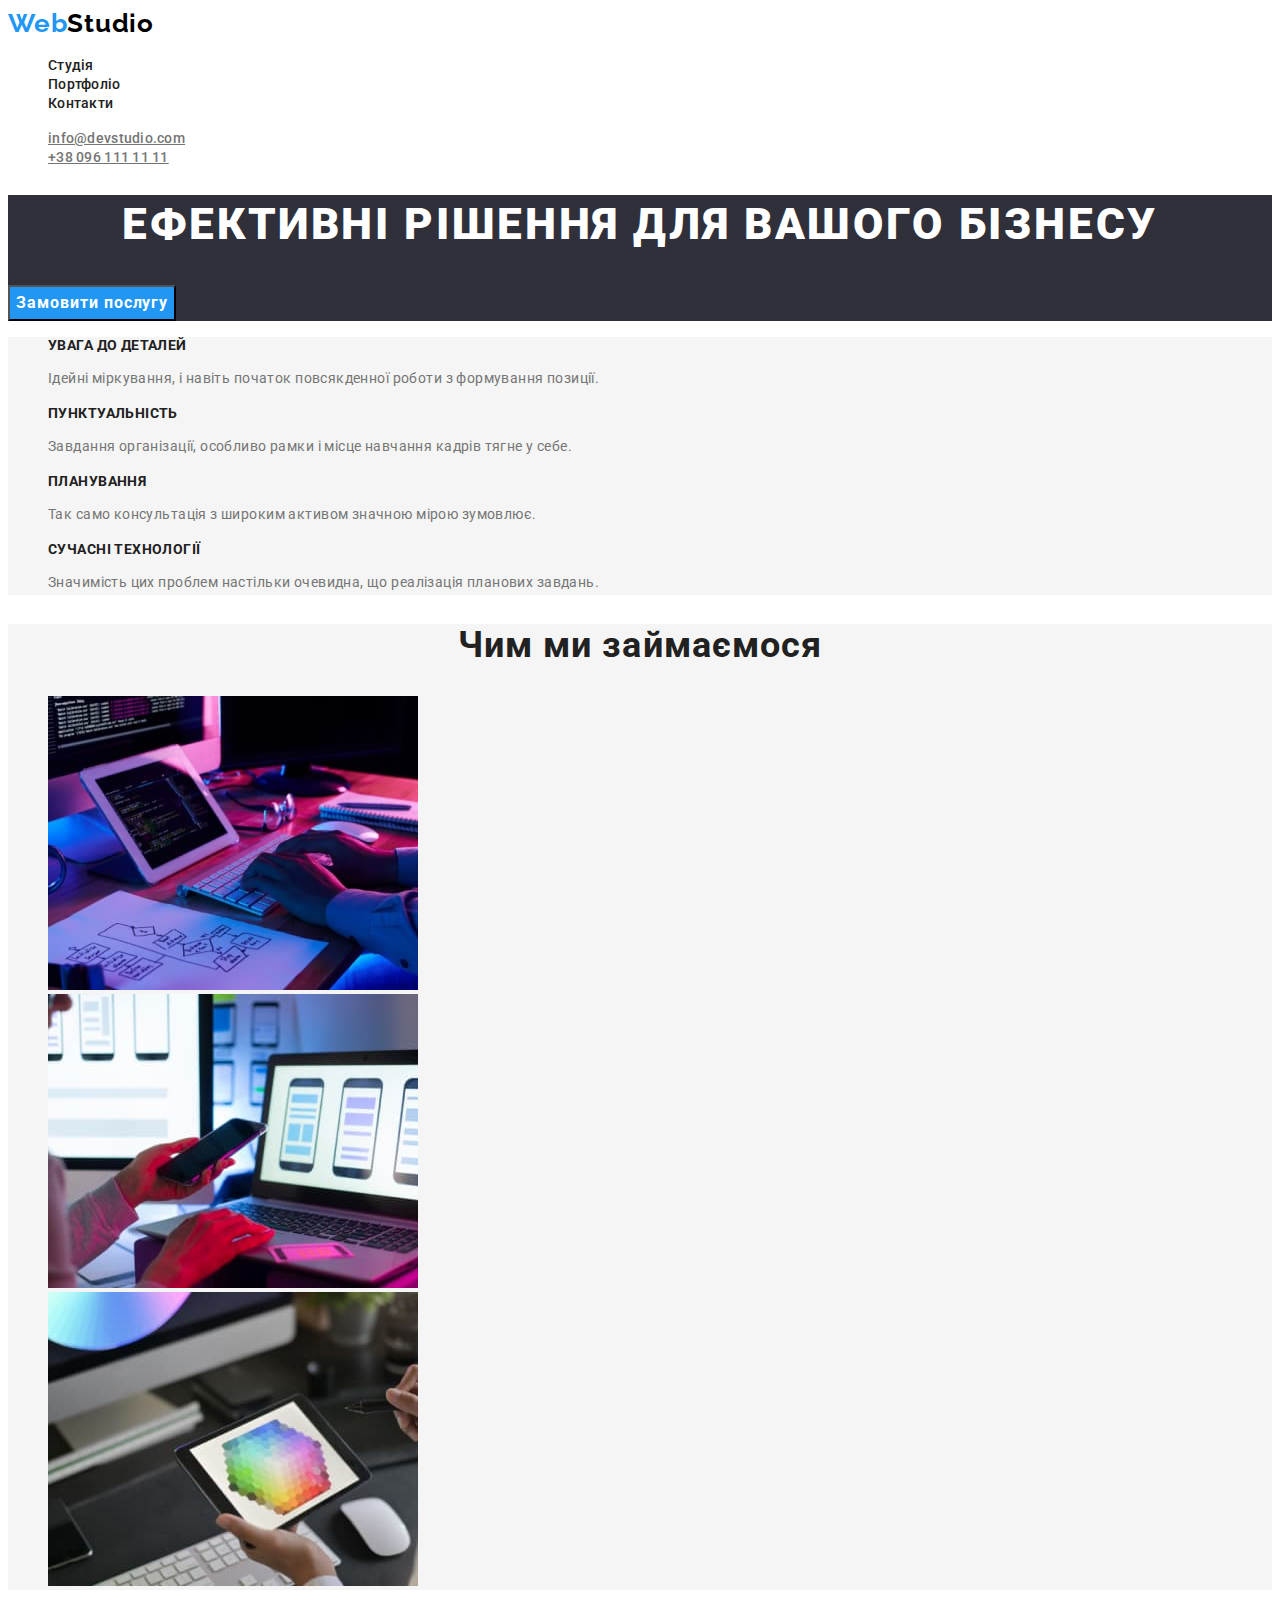
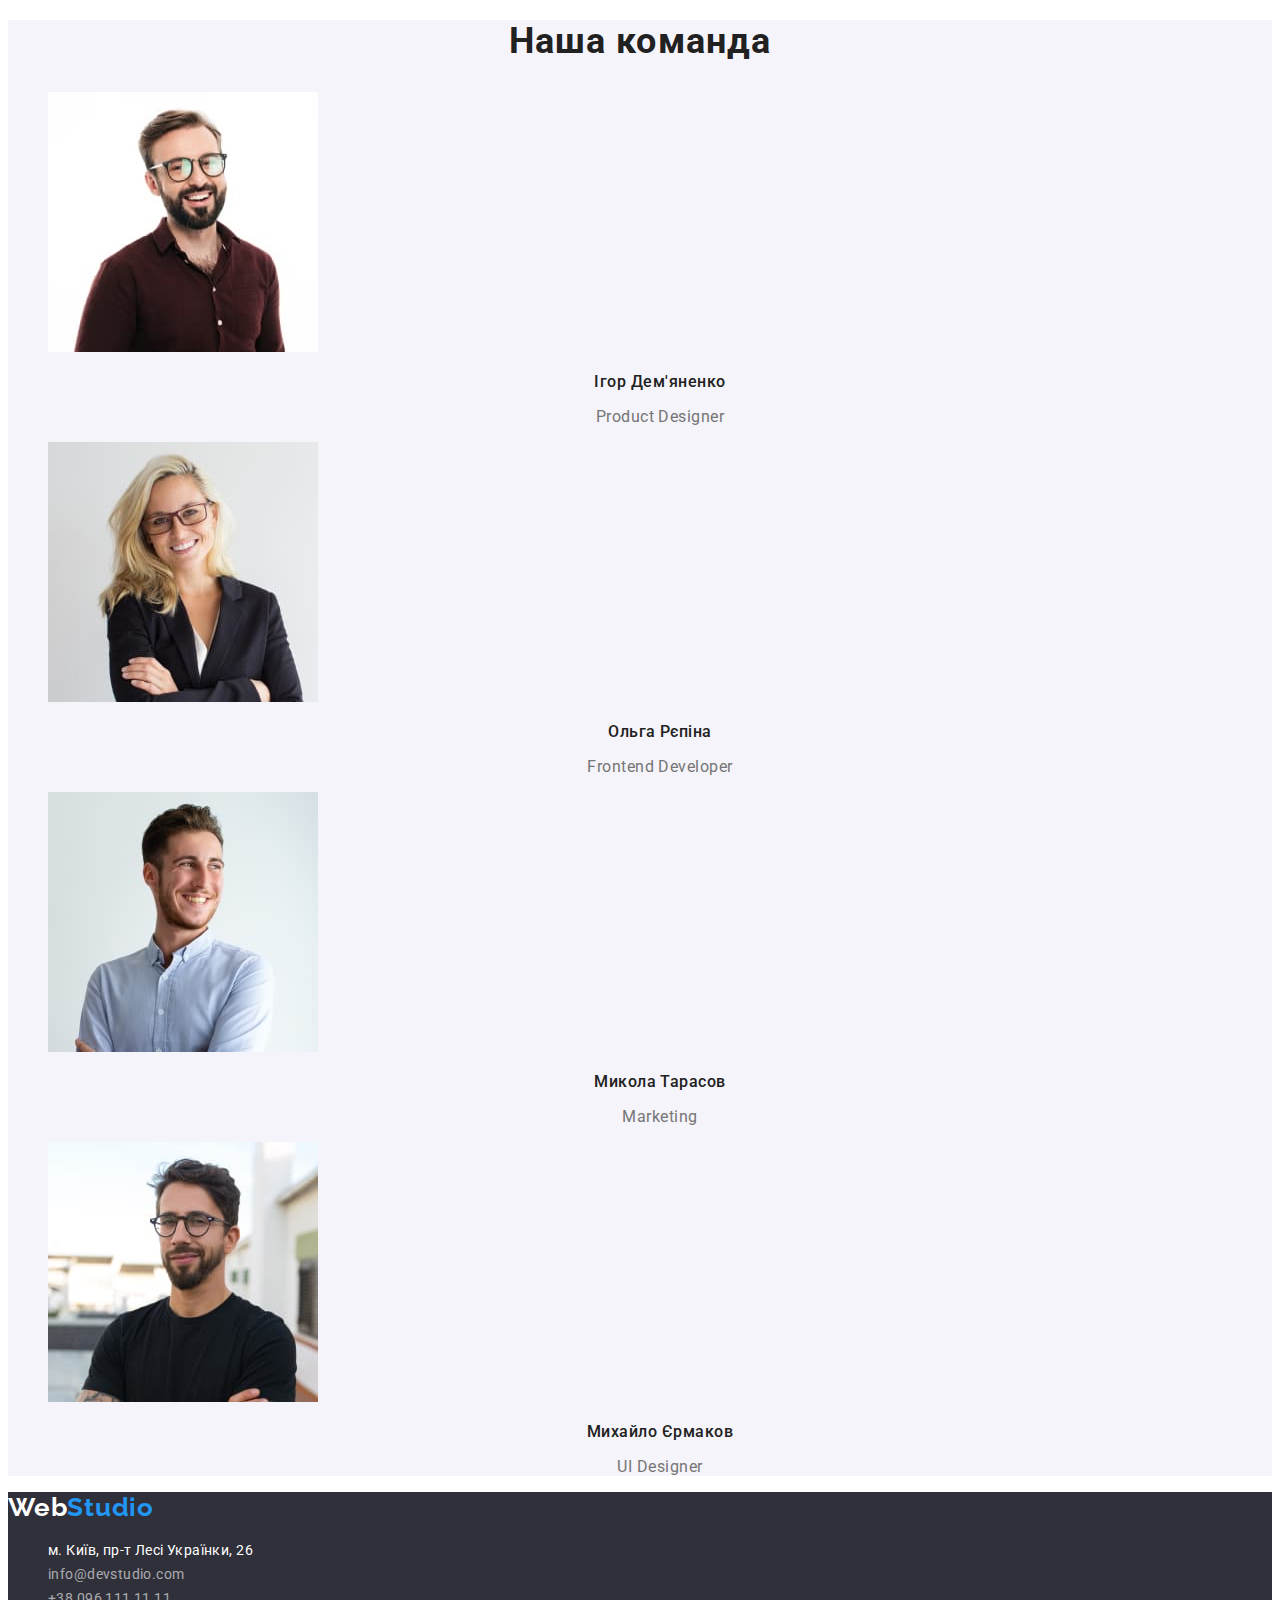
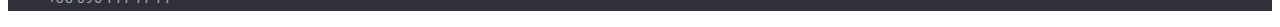
==== index.html @ 2fc92a9e "Зробив 2 дз" ====
<!DOCTYPE html>
<html lang="uk">
<head>
    <meta charset="UTF-8">
    <meta http-equiv="X-UA-Compatible" content="IE=edge">
   <meta name="viewport" content="width=device-width, initial-scale=1.0">
   <title>WebStudio</title>
   <link rel="preconnect" href="https://fonts.googleapis.com">
<link rel="preconnect" href="https://fonts.gstatic.com" crossorigin>
<link href="https://fonts.googleapis.com/css2?family=Raleway:wght@700&family=Roboto:wght@400;500;900&display=swap" rel="stylesheet">

   <link rel="stylesheet" href="./css/style.css" />

</head>
<body>
  <header class="header">
    <nav>
       <a class="second-logo-color link" href="./index.html"><span class="logo-color">Web</span>Studio</a>
        <ul class="header-list"> 
            
            <li class="header-item">
                <a class="header-link link list focus-header" href="./index.html">Студія</a>
            </li>
            <li class="header-item">
                <a class="header-link link list focus-header" href="./portfolio.html">Портфоліо</a>
            </li>
            <li class="header-item">
                <a class="header-link link list focus-header" href="-">Контакти</a>
            </li>
        </ul>
    </nav>
        <ul class="header-contact">
        <li class="contact-item"><a class="contact-link contact-clr-change" href="mailto:info@devstudio.com">info@devstudio.com</a></li>
        <li class="contact-item"><a class="contact-link contact-clr-change" href="tel:+380961111111">+38 096 111 11 11</a></li>
        </ul>
  </header>
  <main class="middle">
    <section class="middle-section">
      <h1 class="middle-title">Ефективні рішення для вашого бізнесу</h1>
      <button type="button" class="middle-button">Замовити послугу</button>  
    </section>

    <section class="middle-advant">
    <ul class="middle-list list">
        <li class="middle-item "><h3 class="advant-title">увага до деталей</h3>
        <p class="middle-text">Ідейні міркування, і навіть початок повсякденної роботи з формування позиції.</p></li>
        <li class="middle-item"><h3 class="advant-title">пунктуальність</h3>
        <p class="middle-text">Завдання організації, особливо рамки і місце навчання кадрів тягне у себе.</p></li>
        <l class="middle-item"><h3 class="advant-title">планування</h3>
        <p class="middle-text">Так само консультація з широким активом значною мірою зумовлює.</p></li>
        <li class="middle-item"><h3 class="advant-title">сучасні технології</h3>
        <p class="middle-text">Значимість цих проблем настільки очевидна, що реалізація планових завдань.</p></li>
    </ul>
</section>
        <section class="function">
    <h2 class="function-title">Чим ми займаємося</h2>
       <ul class="function-list">
            <li class="function-item list"><img src="./images1folder/imgabout-img1.jpg" alt="Написання коду" width="370" height="294"> </li>
            <li class="function-item list"><img src="./images1folder/imgabout-img2.jpg" alt="Адаптація " width="370" height="294"></li>
            <li class="function-item list"><img src="./images1folder/imgabout-img3.jpg" alt="Дизайн" width="370" height="294"></li>
        </ul>
       </section>
       <section class="team-section">
       <h2 class="team-title">Наша команда</h2>
       <ul class="team-list">
        <li class="team-item list"><img src="./images2folder/imgman-photo1.jpg" alt="Ігор Дем'яненко"  width="270" height="260">
            <h3 class="team-name">Ігор Дем'яненко</h3>
            <p class="team-text" lang="en">Product Designer</p>
        </li>
        <li class="team-item list"><img src="./images2folder/imgman-photo2.jpg" alt="Ольга Рєпіна" width="270" height="260" >
            <h3 class="team-name">Ольга Рєпіна</h3>
            <p class="team-text" lang="en">Frontend Developer</p>
        </li>
        <li class="team-item list"><img src="./images2folder/imgman-photo3.jpg" alt="Микола Тарасов"  width="270" height="260" >
            <h3 class="team-name">Микола Тарасов</h3>
            <p class="team-text" lang="en">Marketing</p>
        </li>
        <li class="team-item list"><img src="./images2folder/imgman-photo4.jpg" alt="Михайло Єрмаков"  width="270" height="260" >
            <h3 class="team-name">Михайло Єрмаков</h3>
            <p class="team-text" lang="en">UI Designer</p>
        </li>
        </ul>
        </section>
        </main>
     <footer class="footer">
    
            <a class="footer-logo  link list" href="./index.html"><span class="end-logo-color">Web</span>Studio</a>
        <address class="footer-address">
            <ul class="footer-list link list">
           <li class="footer-item"><a class="footer-link link footer-addr-clr" href="https://goo.gl/maps/CPtrU1FHBa2aNyZL9" target="_blank"
             rel="noopener noreferrer nofollow">м. Київ, пр-т Лесі Українки, 26</a></li>
            <li class="footer-item"><a class="footer-link link" href="mailto:info@devstudio.com">info@devstudio.com</a></li>
            <li class="footer-item"><a class="footer-link link" href="tel:+380961111111">+38 096 111 11 11</a></li>
        </ul>
    </address>
       </footer>
</body>
</html>
---- css/style.css ----
:root {
--navigation-text-color: #212121 ;
--text-color: #757575 ;
--first-color-logo: #2196F3 ;
--second-color-logo: #000000 ;
--changed-color: #2196F3 ;
--header-contact-color: #757575 ;
--big-title: #ffffff ;
--bottom-color: #2196F3 ;
--bottom-color2: #ffffff ;
--middle-title-color:#212121;
--team-title-color:#212121;
--names-color: #212121 ;
--position-text-color:#757575 ;
--footer-address-clr: rgba(255, 255, 255, 0.6); 
--end-logo-color: #ffffff ;
/*------------portfolio----------------*/
--portf-btm-bgr-clr:#F5F4FA ;
--portf-btm-txt-clr:#212121 ;
--portf-title: #212121 ;
--portf-text:#757575;
--portf-btm-bg-effct:#2196F3;
--portf-btm-tx-effct: #ffffff ;
 }

.list{
    list-style: none;
}

.link{
    text-decoration: none;
}

body{
    font-family:"Roboto", sans-serif ;
    color: #212121;
}

 /*-------------------- Header-----------------*/

.header {
    color:#ffffff;
}
.second-logo-color {
    font-family: 'Raleway';
font-style: normal;
font-weight: 700;
font-size: 26px;
line-height:calc(31/26);
letter-spacing: 0.03em;
    color:var(--second-color-logo) ;
}
.logo-color {
    color: var(--first-color-logo);
}
.header-list {
}
.navig {
}
.header-item {
}
.header-link {
font-weight: 500;
font-size: 14px;
line-height: 1.14;
letter-spacing: 0.02em;
color: var(--navigation-text-color);
}
.header-link:hover  {
 color: var(--changed-color);
 ;
}
.focus-header:focus{
    color: var(--changed-color);
}


.header-contact {
}
.contact-item {
}
.contact-link {
    font-weight: 500;
font-size: 14px;
line-height: calc(16/14);
letter-spacing: 0.02em;
    color: var(--header-contact-color);
}

.contact-clr-change:hover , .contact-clr-change:focus{
color: var(--changed-color);
}
.middle-section {
    background-color: #2F303A;
}
.middle-title {
    font-weight: 900;
font-size: 44px;
line-height: 1.36;
text-align: center;
letter-spacing: 0.06em;
text-transform: uppercase;
    color: var(--big-title);
}
.middle-button{
    font-family:inherit;
    font-weight: 700;
font-size: 16px;
line-height: 1.88;
background-color: var(--bottom-color);
color: var(--bottom-color2);
display: flex;
align-items: center;
text-align: center;
letter-spacing: 0.06em;


}
.middle-advant {
    background-color:#F5F5F5;
}
.middle-list {
}
.middle-item {
}
.advant-title {
font-weight: 700;
font-size: 14px;
line-height: calc(16/14);
letter-spacing: 0.03em;
text-transform: uppercase;
color: var(--middle-title-color);
}
.middle-text {
    font-weight: 400;
font-size: 14px;
line-height: 1.71;
letter-spacing: 0.03em;
color: var(--text-color);
}
.function {
    background-color: #F5F5F5;
}
.function-title {
font-weight: 700;
font-size: 36px;
line-height: calc(42/36);
text-align: center;
letter-spacing: 0.03em;
}
.function-list {
}
.function-item {
}

.team-section {
    background-color: #F5F4FA;
}
.team-title {
color: var(--team-title-color);
font-weight: 700;
font-size: 36px;
line-height: calc(42/36);
text-align: center;
letter-spacing: 0.03em;
}
.team-list {
}
.team-item {
}
.team-name {
color: var(--names-color);
font-weight: 500;
font-size: 16px;
line-height: calc(19/16);
text-align: center;
letter-spacing: 0.03em;
}
.team-text {
color: var(--position-text-color);
font-weight: 400;
font-size: 16px;
line-height: calc(19/16);
text-align: center;
letter-spacing: 0.03em;
}

.footer {
    background-color: #2F303A;
    
}
.footer-logo {
color: var(--first-color-logo);
font-weight: 700;
font-size: 26px;
line-height: calc(31/26);
letter-spacing: 0.03em;
font-family: 'Raleway';
font-style: normal;


}
.end-logo-color {
    color: var(--end-logo-color);
}
.footer-address {
}
.footer-list {
}
.footer-item {
    font-style: normal;

}
.footer-link {
 color:  rgba(255, 255, 255, 0.6);;
 font-family: 'Roboto';
font-style: normal;
font-weight: 400;
font-size: 14px;
line-height: 1.71;
letter-spacing: 0.03em;
}
.footer-addr-clr{
    color:#ffffff ;
}


/* -----------portfolio-------------*/

.portf-body{
    font-family:"Roboto", sans-serif ;
    color: #212121;

}

.portfolio-btm{
    font-family:inherit;
    background-color: var(--portf-btm-bgr-clr);
  color: var(--portf-btm-txt-clr);
  border: 0px;
  font-weight: 500;
font-size: 16px;
line-height: 1.62;
text-align: center;
letter-spacing: 0.03em;
cursor: pointer;

}

.btm-hover:hover {
    background-color: var(--portf-btm-bg-effct);
    color:var(--portf-btm-tx-effct);
 }

 .btm-focus:focus{
    background-color:var(--portf-btm-bg-effct) ;
    color:var(--portf-btm-tx-effct);
 }

 .portfolio-title{
    font-weight: 700;
font-size: 18px;
line-height: 2;
letter-spacing: 0.06em;
color: var(--portf-title);
 }

 .portfolio-text{
    font-weight: 400;
font-size: 16px;
line-height: 1.88;
letter-spacing: 0.03em;
color: var(--portf-text);

 }
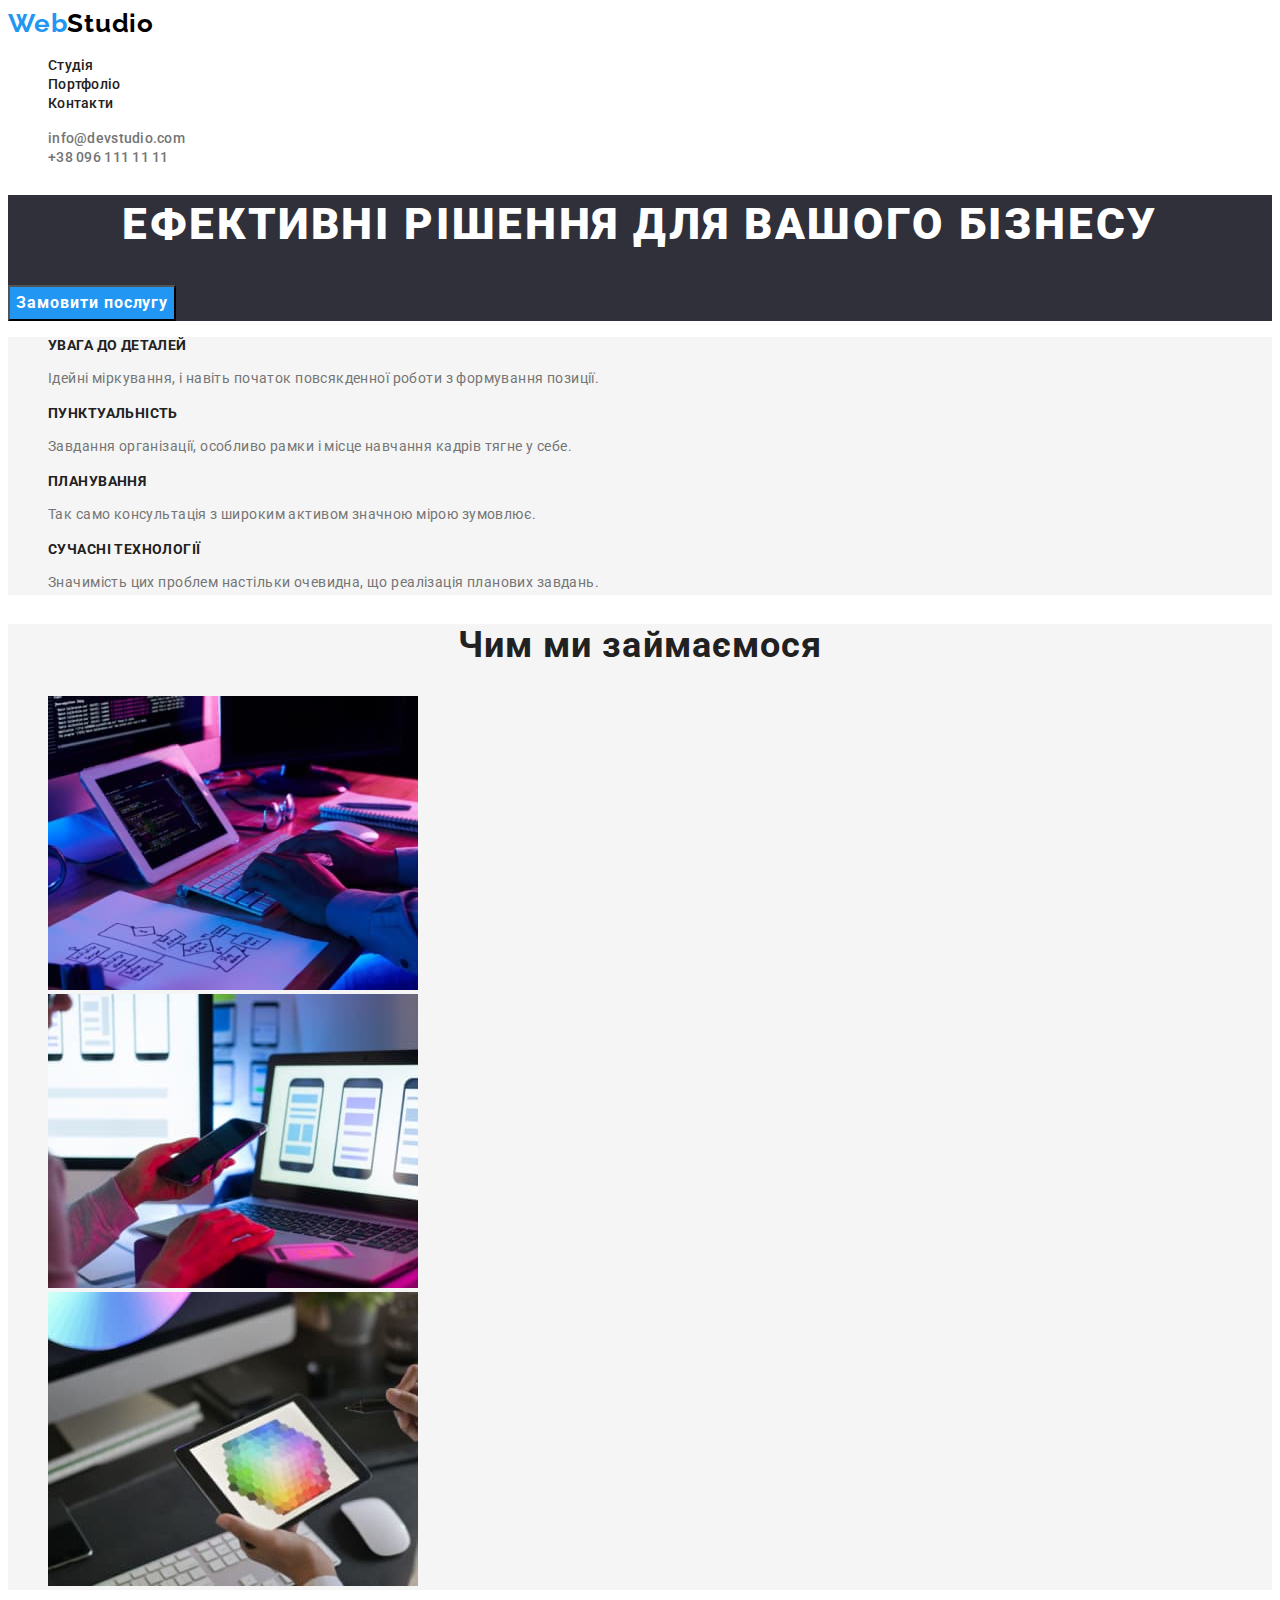
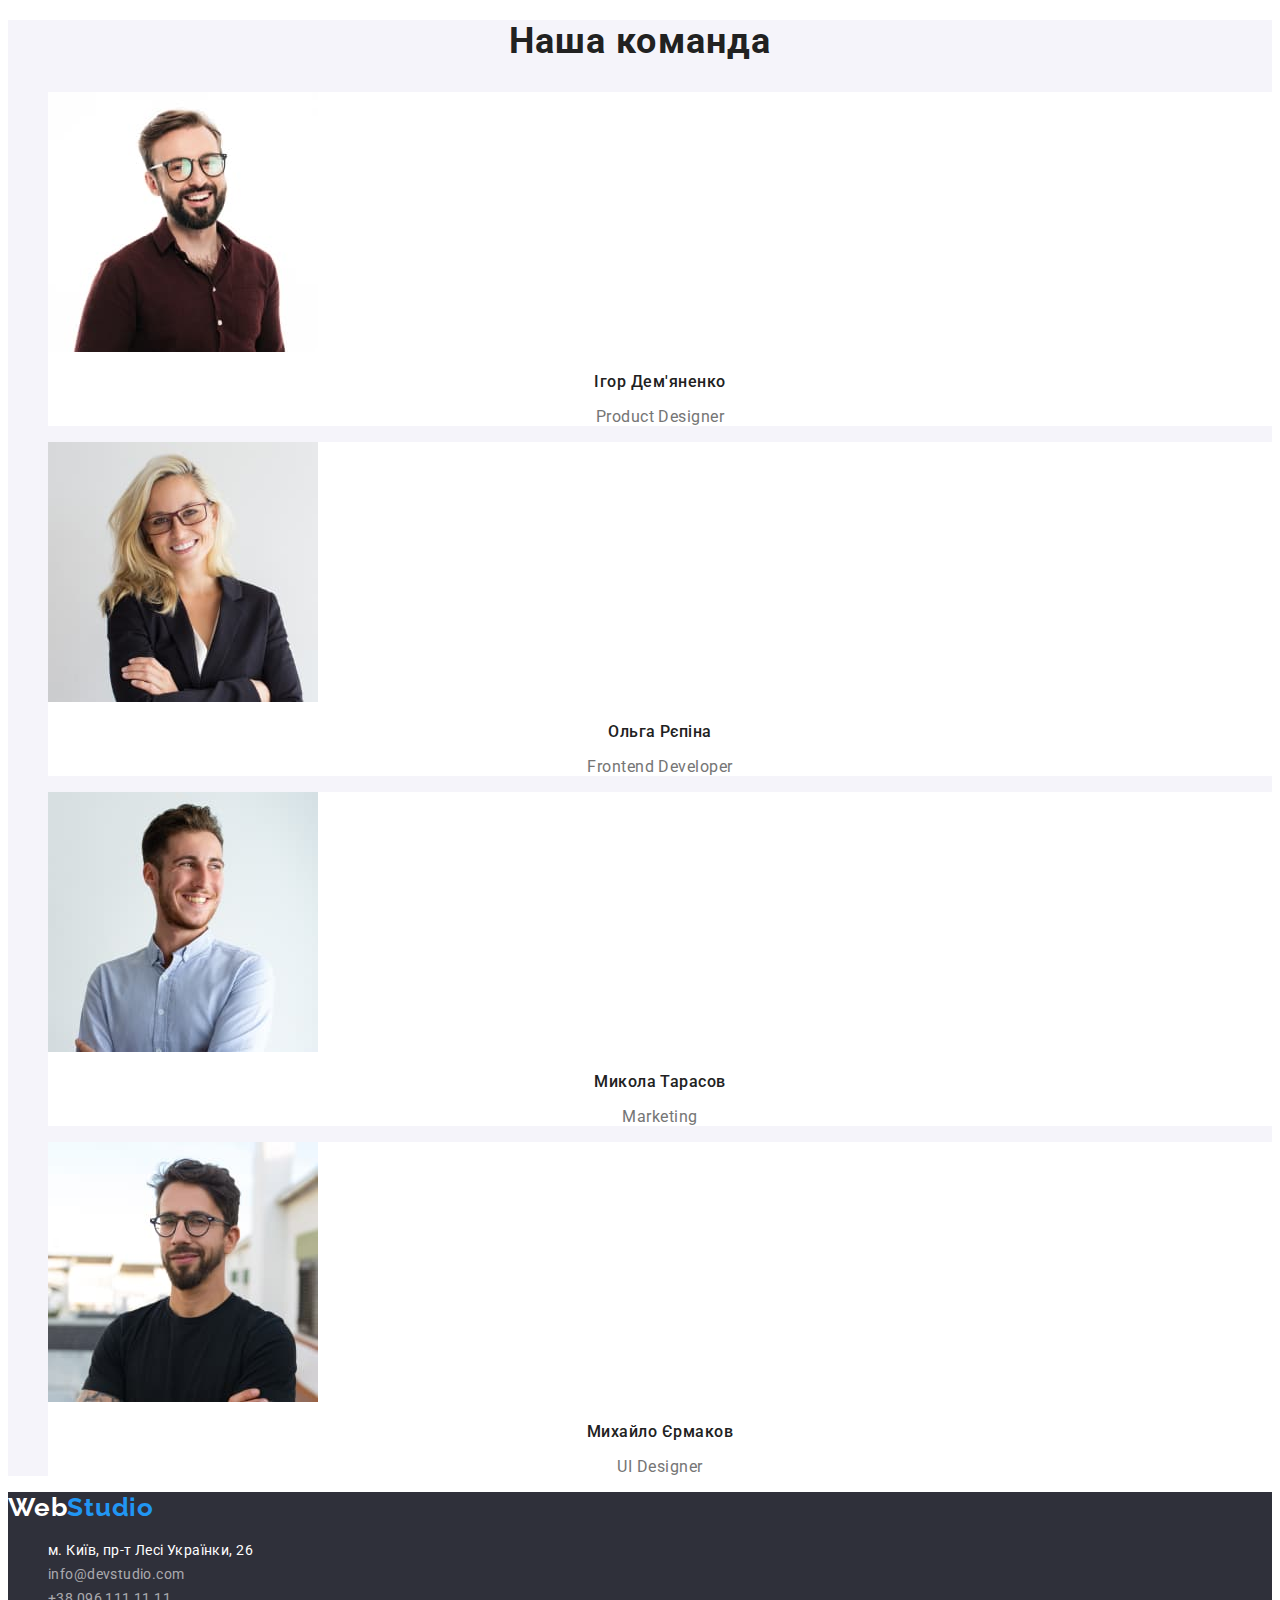
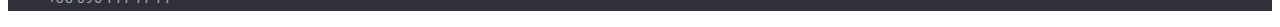
==== commit dd476ee4: "Додав зміни до 2 дз" ====
--- a/index.html
+++ b/index.html
@@ -6,8 +6,8 @@
    <meta name="viewport" content="width=device-width, initial-scale=1.0">
    <title>WebStudio</title>
    <link rel="preconnect" href="https://fonts.googleapis.com">
-<link rel="preconnect" href="https://fonts.gstatic.com" crossorigin>
-<link href="https://fonts.googleapis.com/css2?family=Raleway:wght@700&family=Roboto:wght@400;500;900&display=swap" rel="stylesheet">
+   <link rel="preconnect" href="https://fonts.gstatic.com" crossorigin>
+   <link href="https://fonts.googleapis.com/css2?family=Raleway:wght@700&family=Roboto:wght@400;500;700;900&display=swap" rel="stylesheet">
 
    <link rel="stylesheet" href="./css/style.css" />
 
@@ -30,14 +30,14 @@
         </ul>
     </nav>
         <ul class="header-contact">
-        <li class="contact-item"><a class="contact-link contact-clr-change" href="mailto:info@devstudio.com">info@devstudio.com</a></li>
-        <li class="contact-item"><a class="contact-link contact-clr-change" href="tel:+380961111111">+38 096 111 11 11</a></li>
+        <li class="contact-item"><a class="contact-link link list contact-clr-change" href="mailto:info@devstudio.com">info@devstudio.com</a></li>
+        <li class="contact-item"><a class="contact-link link list contact-clr-change" href="tel:+380961111111">+38 096 111 11 11</a></li>
         </ul>
   </header>
   <main class="middle">
     <section class="middle-section">
       <h1 class="middle-title">Ефективні рішення для вашого бізнесу</h1>
-      <button type="button" class="middle-button">Замовити послугу</button>  
+      <button type="button" class="middle-button mdl-btm-chg">Замовити послугу</button>  
     </section>
 
     <section class="middle-advant">
@@ -89,8 +89,8 @@
             <ul class="footer-list link list">
            <li class="footer-item"><a class="footer-link link footer-addr-clr" href="https://goo.gl/maps/CPtrU1FHBa2aNyZL9" target="_blank"
              rel="noopener noreferrer nofollow">м. Київ, пр-т Лесі Українки, 26</a></li>
-            <li class="footer-item"><a class="footer-link link" href="mailto:info@devstudio.com">info@devstudio.com</a></li>
-            <li class="footer-item"><a class="footer-link link" href="tel:+380961111111">+38 096 111 11 11</a></li>
+            <li class="footer-item"><a class="footer-link link contact-clr-change" href="mailto:info@devstudio.com">info@devstudio.com</a></li>
+            <li class="footer-item"><a class="footer-link link contact-clr-change" href="tel:+380961111111">+38 096 111 11 11</a></li>
         </ul>
     </address>
        </footer>
--- a/css/style.css
+++ b/css/style.css
@@ -103,6 +103,10 @@
 text-transform: uppercase;
     color: var(--big-title);
 }
+
+.mdl-btm-chg:hover , .mdl-btm-chg:focus{
+    background-color: #188CE8;
+}
 .middle-button{
     font-family:inherit;
     font-weight: 700;
@@ -114,6 +118,7 @@
 align-items: center;
 text-align: center;
 letter-spacing: 0.06em;
+cursor: pointer;
 
 
 }
@@ -168,6 +173,7 @@
 .team-list {
 }
 .team-item {
+    background-color: #ffffff;
 }
 .team-name {
 color: var(--names-color);
@@ -232,6 +238,26 @@
     font-family:"Roboto", sans-serif ;
     color: #212121;
 
+}
+
+.prtf-header{
+    background-color: #ffffff;
+     }
+    .visually-hidden {
+        position: absolute;
+        white-space: nowrap;
+        width: 1px;
+        height: 1px;
+        overflow: hidden;
+        border: 0;
+        padding: 0;
+        clip: rect(0 0 0 0);
+        clip-path: inset(50%);
+        margin: -1px;
+    } 
+
+.filter{
+    background-color: #ffffff;
 }
 
 .portfolio-btm{
